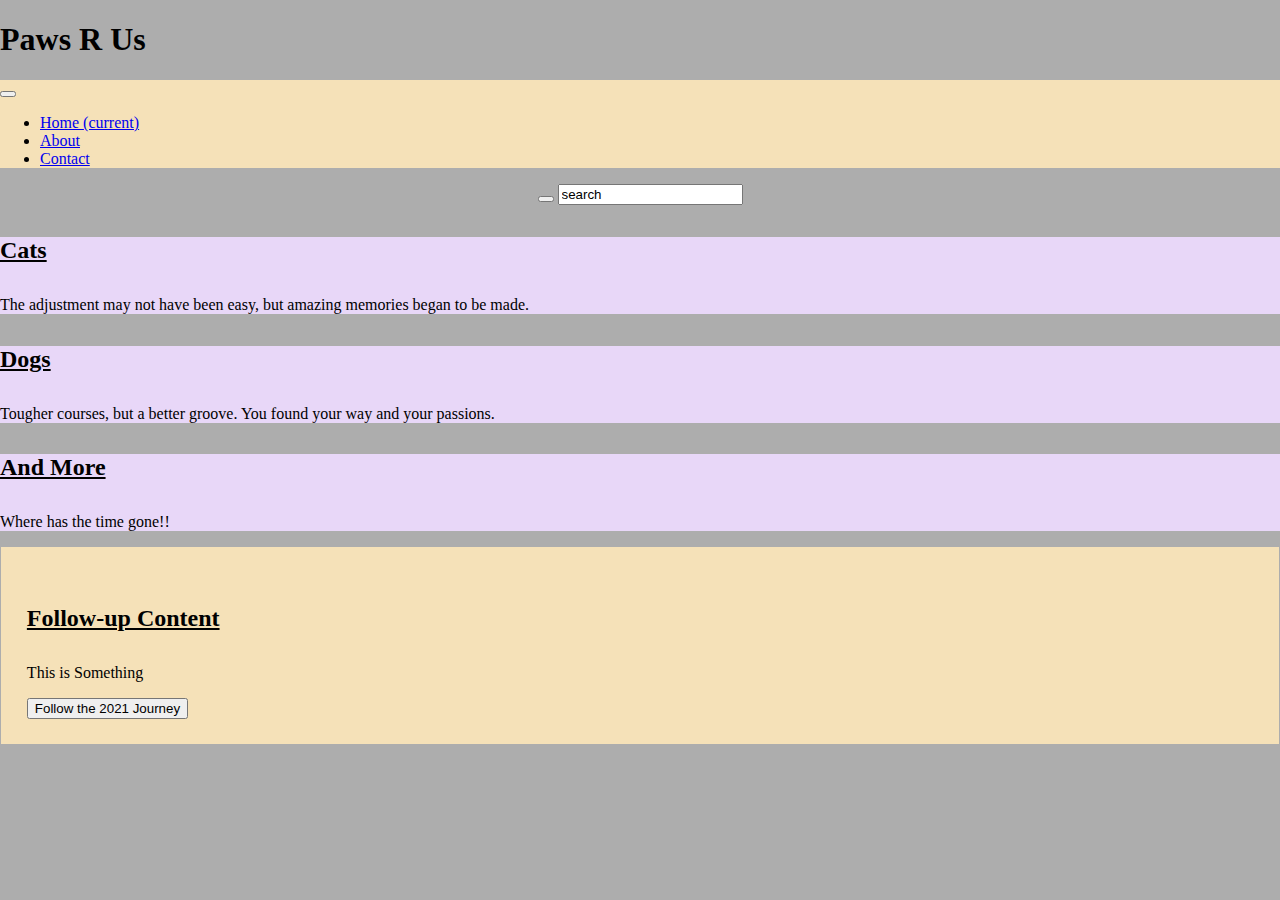
==== index.html @ d1310916 "intial commit" ====
<!doctype html>
<html lang="en">

<head>
    <!-- Required meta tags -->
    <meta charset="utf-8">
    <meta name="viewport" content="width=device-width, initial-scale=1, shrink-to-fit=no">
    <title>Bootstrap 4 Template</title>

    <!-- Link to Bootstrap 4 CSS -->
    <link rel="stylesheet" href="https://stackpath.bootstrapcdn.com/bootstrap/4.1.0/css/bootstrap.min.css" integrity="sha384-9gVQ4dYFwwWSjIDZnLEWnxCjeSWFphJiwGPXr1jddIhOegiu1FwO5qRGvFXOdJZ4" crossorigin="anonymous">

    <!-- a Google font -->
    <link href="https://fonts.googleapis.com/css?family=Work+Sans" rel="stylesheet">

    <!-- FontAwesome for search icon -->
    <link rel="stylesheet" href="https://use.fontawesome.com/releases/v5.5.0/css/all.css" integrity="sha384-B4dIYHKNBt8Bc12p+WXckhzcICo0wtJAoU8YZTY5qE0Id1GSseTk6S+L3BlXeVIU" crossorigin="anonymous">

    <!-- Link to your custom stylesheet. Any non-Bootstrap styles you create go in this stylesheet. You can create new classes and IDs, or add new rules for classes that already exist in Bootstrap. Any rules you put in your custom stylesheet will override any styling applied to any elements of the same name in Bootstrap, as long as your custom stylesheet link comes AFTER your Bootstrap CSS link, the way it does here. -->
    <link rel="stylesheet" type="text/css" href="styless.css">

</head>

<body>

    <!-- ADD ALL YOUR CONTENT HERE, ABOVE THE <script> ELEMENTS BELOW. Don't forget to wrap everything in a .container or .container-fluid! After that: rows, columns, and content.  -->
        <div class="container-fluid">
            <div id="head" class="row">
                <h1>Paws R Us</h1>
                
                
                
                <nav  id="nav" class="navbar navbar-expand-lg navbar-light">
                    <button  class="navbar-toggler navbar-toggler-right" type="button" data-toggle="collapse" data-target="#navbarTogglerDemo02" aria-controls="navbarTogglerDemo02" aria-expanded="false" aria-label="Toggle navigation">
                      <span  class="navbar-toggler-icon"></span>
                    </button>                  
                    <div  class="collapse navbar-collapse" id="navbarTogglerDemo02">
                      <ul class="navbar-nav mr-auto mt-2 mt-md-0">
                        <li class="nav-item active">
                          <a class="nav-link" href="#!">Home <span class="sr-only">(current)</span></a>
                        </li>
                        <li class="nav-item active">
                            <a class="nav-link" href="about.html">About <span class="sr-only"></span></a>
                          </li>
                        <li class="nav-item">
                          <a class="nav-link" href="contact.html">Contact</a>
                        </li>
                      </ul>
                    </div>
                  </nav>
                  
            </div>

            <div class="row">
                <div  class="col-sm-3"  id="search">
                    <div class="input-group">
                        <button class="btn btn-outline-secondary" type="button">
                            <i class="fa fa-search"></i>
                        </button>
                        <input class="form-control py-2"  type="search" value="search" id="example-search-input">
                  </div>
                </div>

                <div class="col">
                    <div class="card-group">
                        <div class="card">
                          <div class="card-body">
                            <h4 class="card-title">Cats</h4>
                            <p class="card-text">The adjustment may not have been easy, but amazing memories began to be made.</p>
                          </div>
                        </div>
                        <div class="card">
                          <div class="card-body">
                            <h4 class="card-title">Dogs</h4>
                            <p class="card-text">Tougher courses, but a better groove. You found your way and your passions.</p>
                          </div>
                        </div>
                        <div class="card">
                          <div class="card-body">
                            <h4 class="card-title">And More</h4>
                            <p class="card-text">Where has the time gone!!</p>
                          </div>
                        </div>
                      </div>
                      
                </div>


            </div>

            <div class="row foot"  >
                <div id="foot">
                <h4 class="">Follow-up Content</h4>

                <p>This is Something</p>
                <a href="https://alumni.unc.edu/class-of-2021-senior-week/" id="goBtn"><button type="button" class="btn btn-primary btn-lg">Follow the 2021 Journey</button></a>
            </div>
            </div>

        </div>



    <!-- NECESSARY <script> LINKS. The three <script> links below add jQuery, popper.js, and Bootstrap 4 JavaScript. These are libraries of scripts that are necessary to make Bootstrap's interactive and animated components work (e.g., dropdown menus, buttons, alerts, carousels, collapsing navbars and content areas, modals, popups, tooltips, etc). These three <script> links MUST appear in THIS ORDER; this is because both popper.js and the Bootstrap scripts rely on jQuery to work, so jQuery must load into your page first. We add these links at the bottom of the <body> element instead of in the <head> element so the scripts won't be loaded into your site until they're needed, which helps with your site's speed and functionality. -->

    <!-- jQuery--this must come first! -->
    <script src="https://code.jquery.com/jquery-3.3.1.slim.min.js" integrity="sha384-q8i/X+965DzO0rT7abK41JStQIAqVgRVzpbzo5smXKp4YfRvH+8abtTE1Pi6jizo" crossorigin="anonymous"></script>

    <!-- popper.js--a library of drop-down and pop-up JavaScript scripts -->
    <script src="https://cdnjs.cloudflare.com/ajax/libs/popper.js/1.14.0/umd/popper.min.js" integrity="sha384-cs/chFZiN24E4KMATLdqdvsezGxaGsi4hLGOzlXwp5UZB1LY//20VyM2taTB4QvJ" crossorigin="anonymous"></script>

    <!-- unique Bootstrap 4 JavaScript scripts -->
    <script src="https://stackpath.bootstrapcdn.com/bootstrap/4.1.0/js/bootstrap.min.js" integrity="sha384-uefMccjFJAIv6A+rW+L4AHf99KvxDjWSu1z9VI8SKNVmz4sk7buKt/6v9KI65qnm" crossorigin="anonymous"></script>

</body>

</html>
---- styless.css ----
body {
  background-color: rgb(173, 173, 173);
  padding: 0;
  margin: 0;
}

#head,
#foot {
  display: inline;
}

#nav {
  background-color: rgb(245, 225, 184);
}

#search {
  display: flex;
  justify-content: center;
  align-items: center;
}

i {
  font-size: x-large;
  color: black;
}

.card {
  background-color: rgb(232, 215, 248);
}
.row {
  gap: 2%;
}

h4 {
  display: stretch;
  font-size: x-large;
  text-decoration: underline;
  width: 100%;
}

.foot {
  background-color: rgb(245, 225, 184);
  margin: 0.1%;
  padding: 2%;
}

#foot {
  background-color: rgb(245, 225, 184);
}
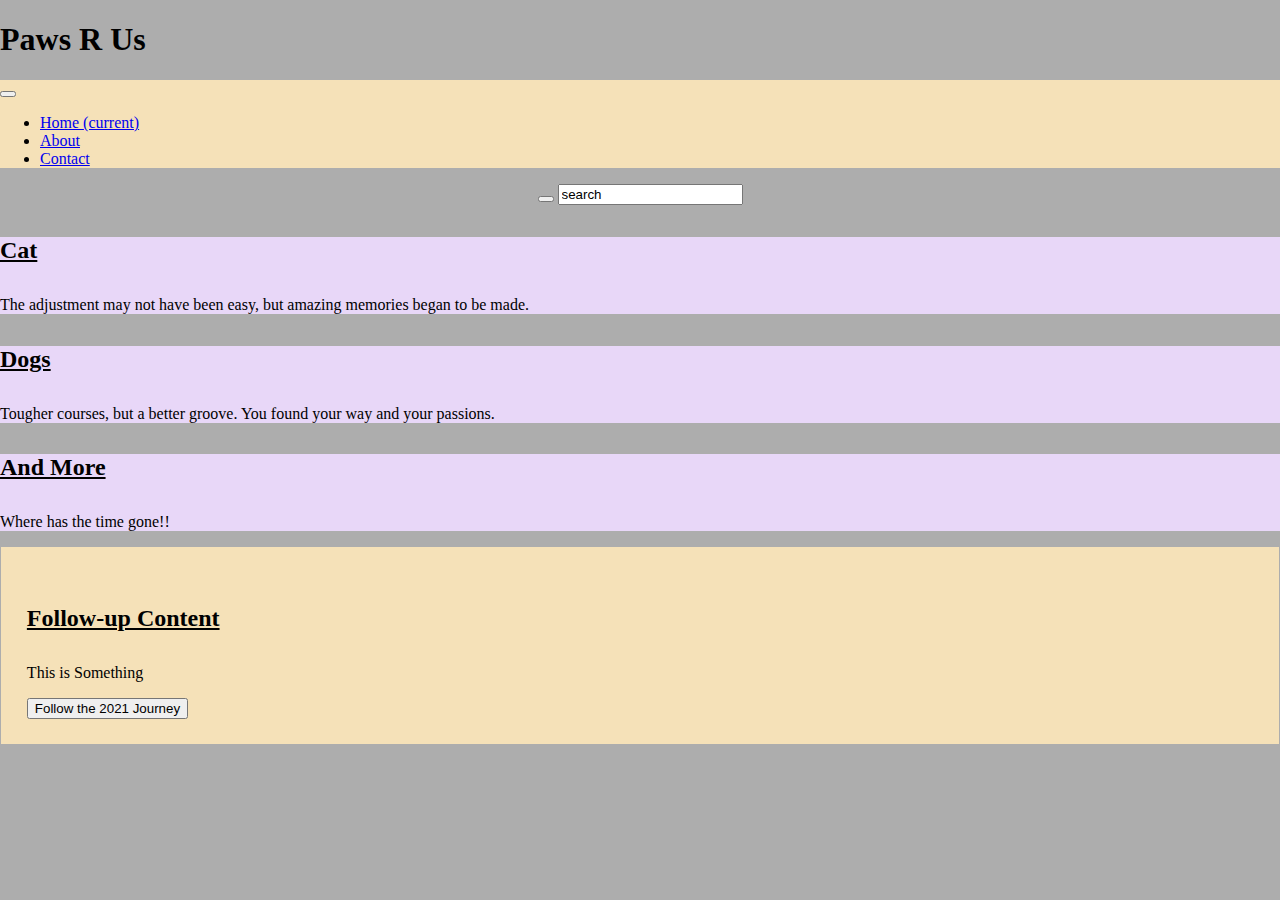
==== commit e19ff964: "testing 123" ====
--- a/index.html
+++ b/index.html
@@ -65,7 +65,7 @@
                     <div class="card-group">
                         <div class="card">
                           <div class="card-body">
-                            <h4 class="card-title">Cats</h4>
+                            <h4 class="card-title">Cat</h4>
                             <p class="card-text">The adjustment may not have been easy, but amazing memories began to be made.</p>
                           </div>
                         </div>
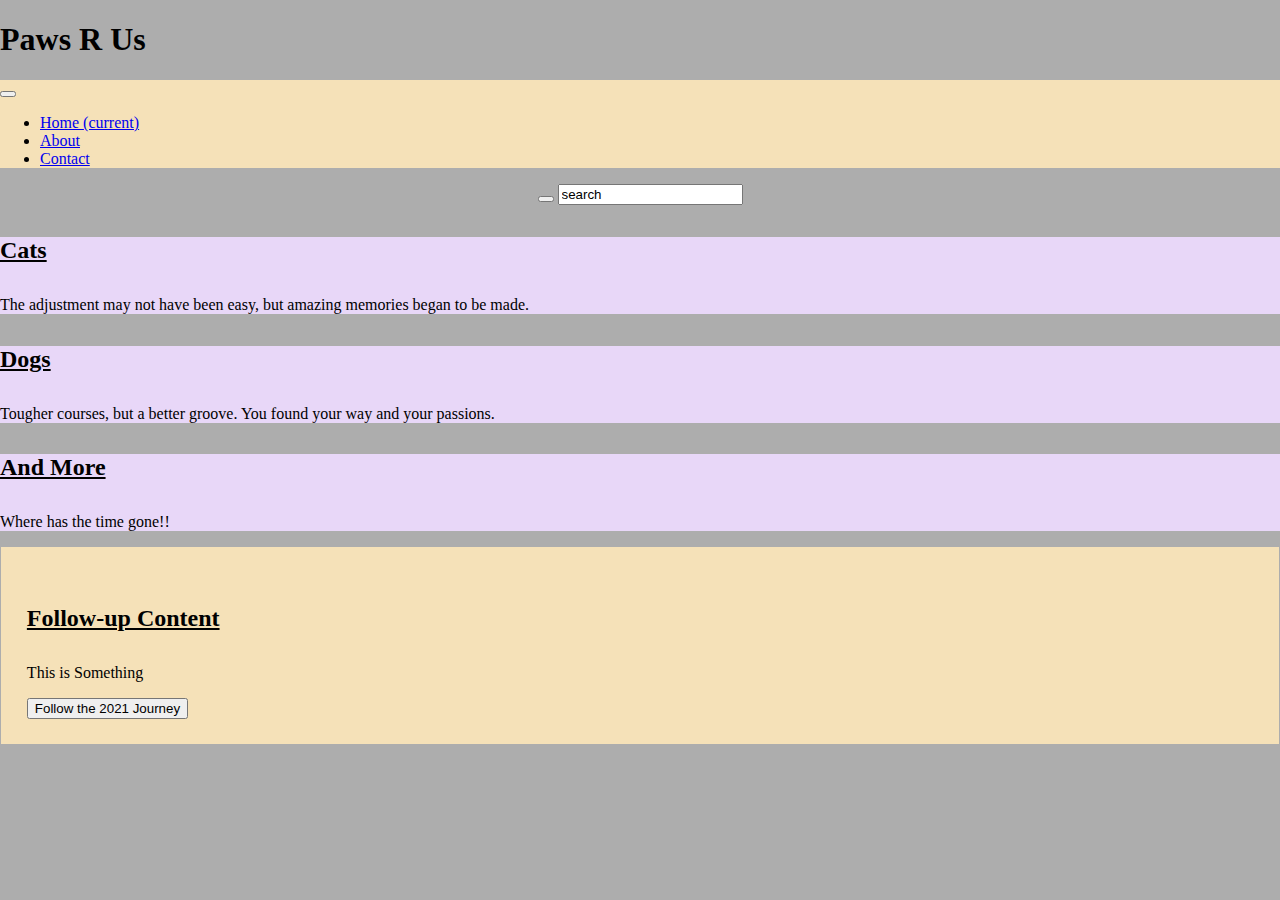
==== commit d6a0da8f: "github pages test" ====
--- a/index.html
+++ b/index.html
@@ -65,7 +65,7 @@
                     <div class="card-group">
                         <div class="card">
                           <div class="card-body">
-                            <h4 class="card-title">Cat</h4>
+                            <h4 class="card-title">Cats</h4>
                             <p class="card-text">The adjustment may not have been easy, but amazing memories began to be made.</p>
                           </div>
                         </div>
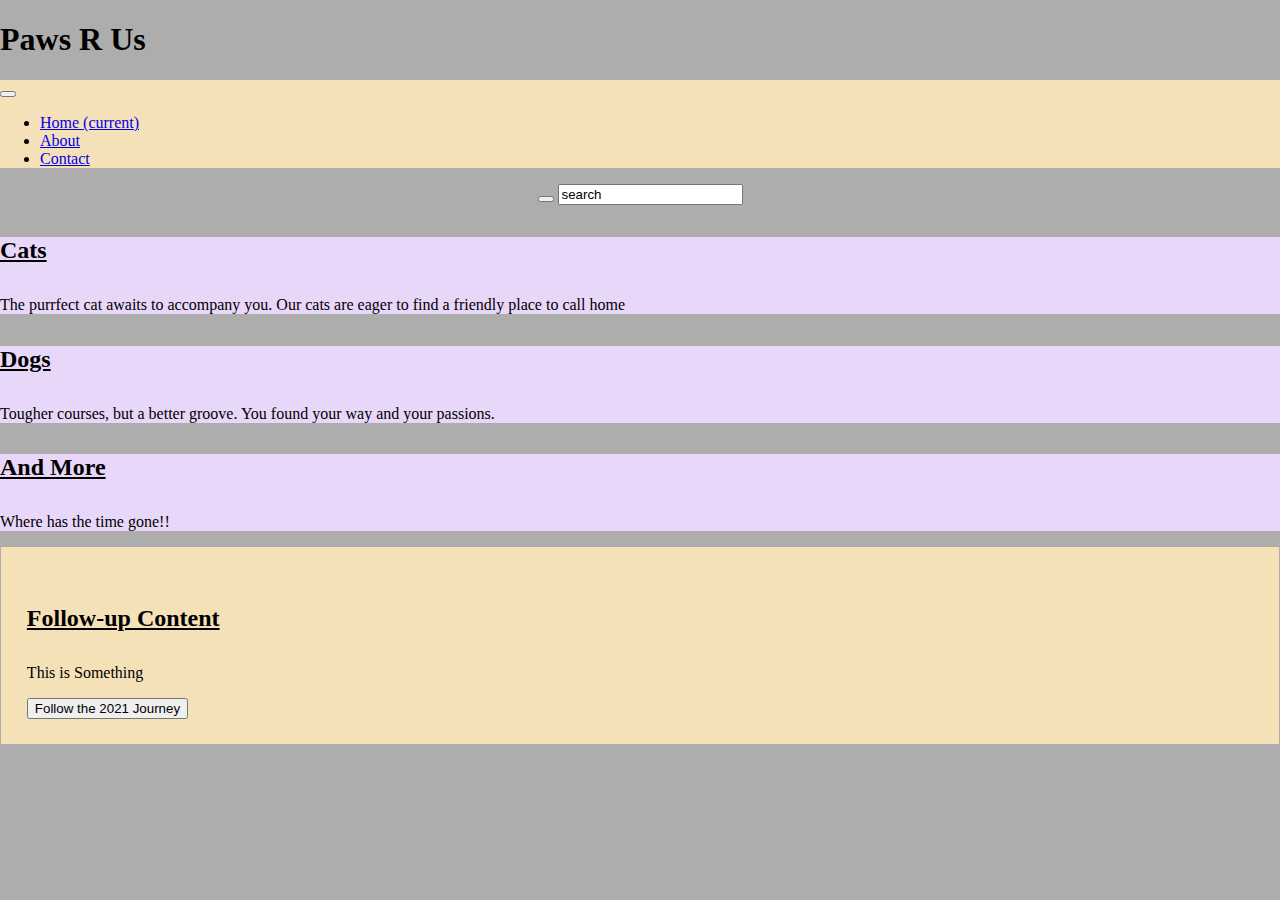
==== commit c743da54: "content area change" ====
--- a/index.html
+++ b/index.html
@@ -66,7 +66,7 @@
                         <div class="card">
                           <div class="card-body">
                             <h4 class="card-title">Cats</h4>
-                            <p class="card-text">The adjustment may not have been easy, but amazing memories began to be made.</p>
+                            <p class="card-text">The purrfect cat awaits to accompany you. Our cats are eager to find a friendly place to call home </p>
                           </div>
                         </div>
                         <div class="card">
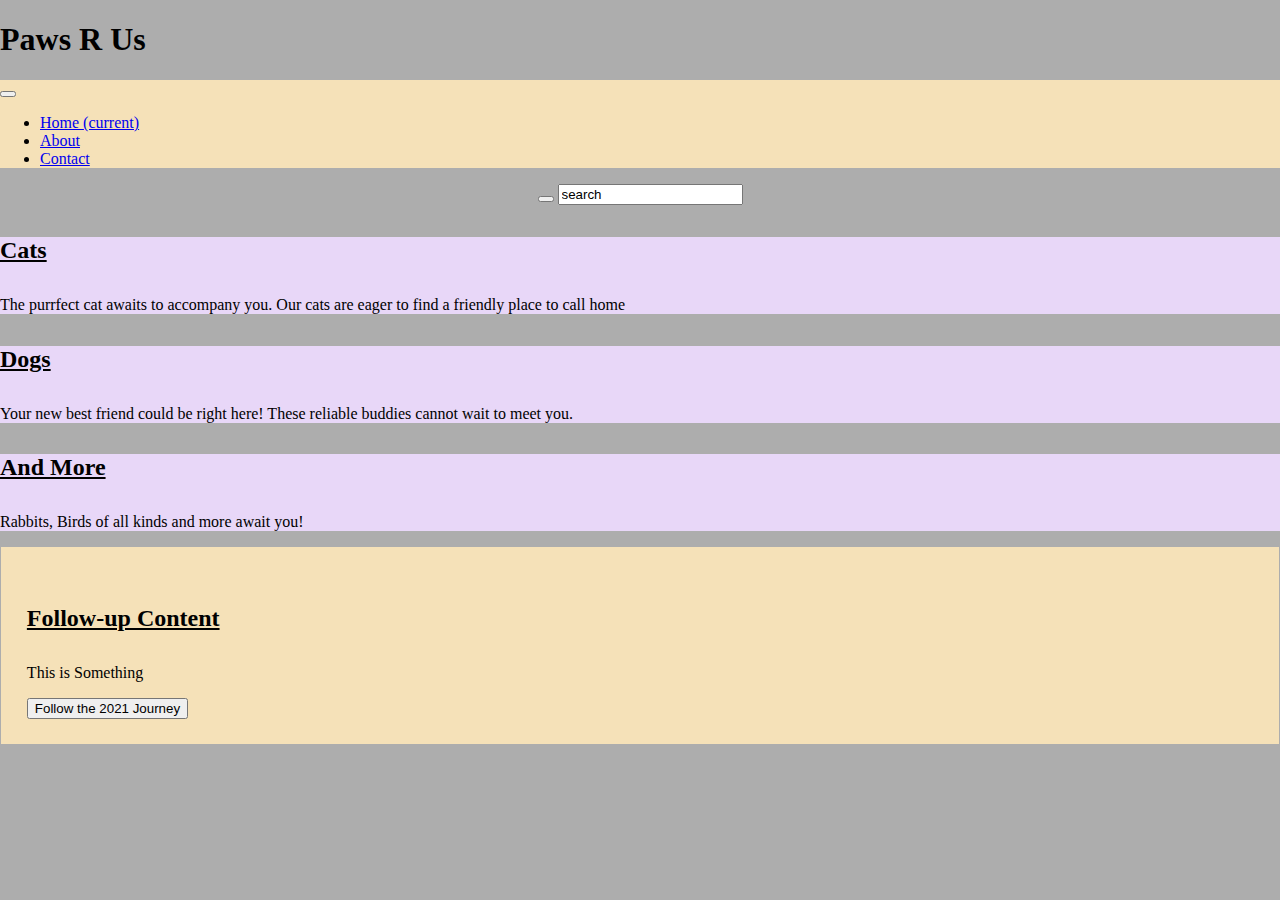
==== commit 5543f08b: "contact page made -- Fehmi" ====
--- a/index.html
+++ b/index.html
@@ -72,13 +72,13 @@
                         <div class="card">
                           <div class="card-body">
                             <h4 class="card-title">Dogs</h4>
-                            <p class="card-text">Tougher courses, but a better groove. You found your way and your passions.</p>
+                            <p class="card-text">Your new best friend could be right here! These reliable buddies cannot wait to meet you.</p>
                           </div>
                         </div>
                         <div class="card">
                           <div class="card-body">
                             <h4 class="card-title">And More</h4>
-                            <p class="card-text">Where has the time gone!!</p>
+                            <p class="card-text">Rabbits, Birds of all kinds and more await you!</p>
                           </div>
                         </div>
                       </div>
--- a/styless.css
+++ b/styless.css
@@ -47,3 +47,10 @@
 #foot {
   background-color: rgb(245, 225, 184);
 }
+
+#contactDiv {
+  margin: auto;
+  width: 50%;
+  border: 3px solid rgb(245, 225, 184);
+  padding: 10px;
+}
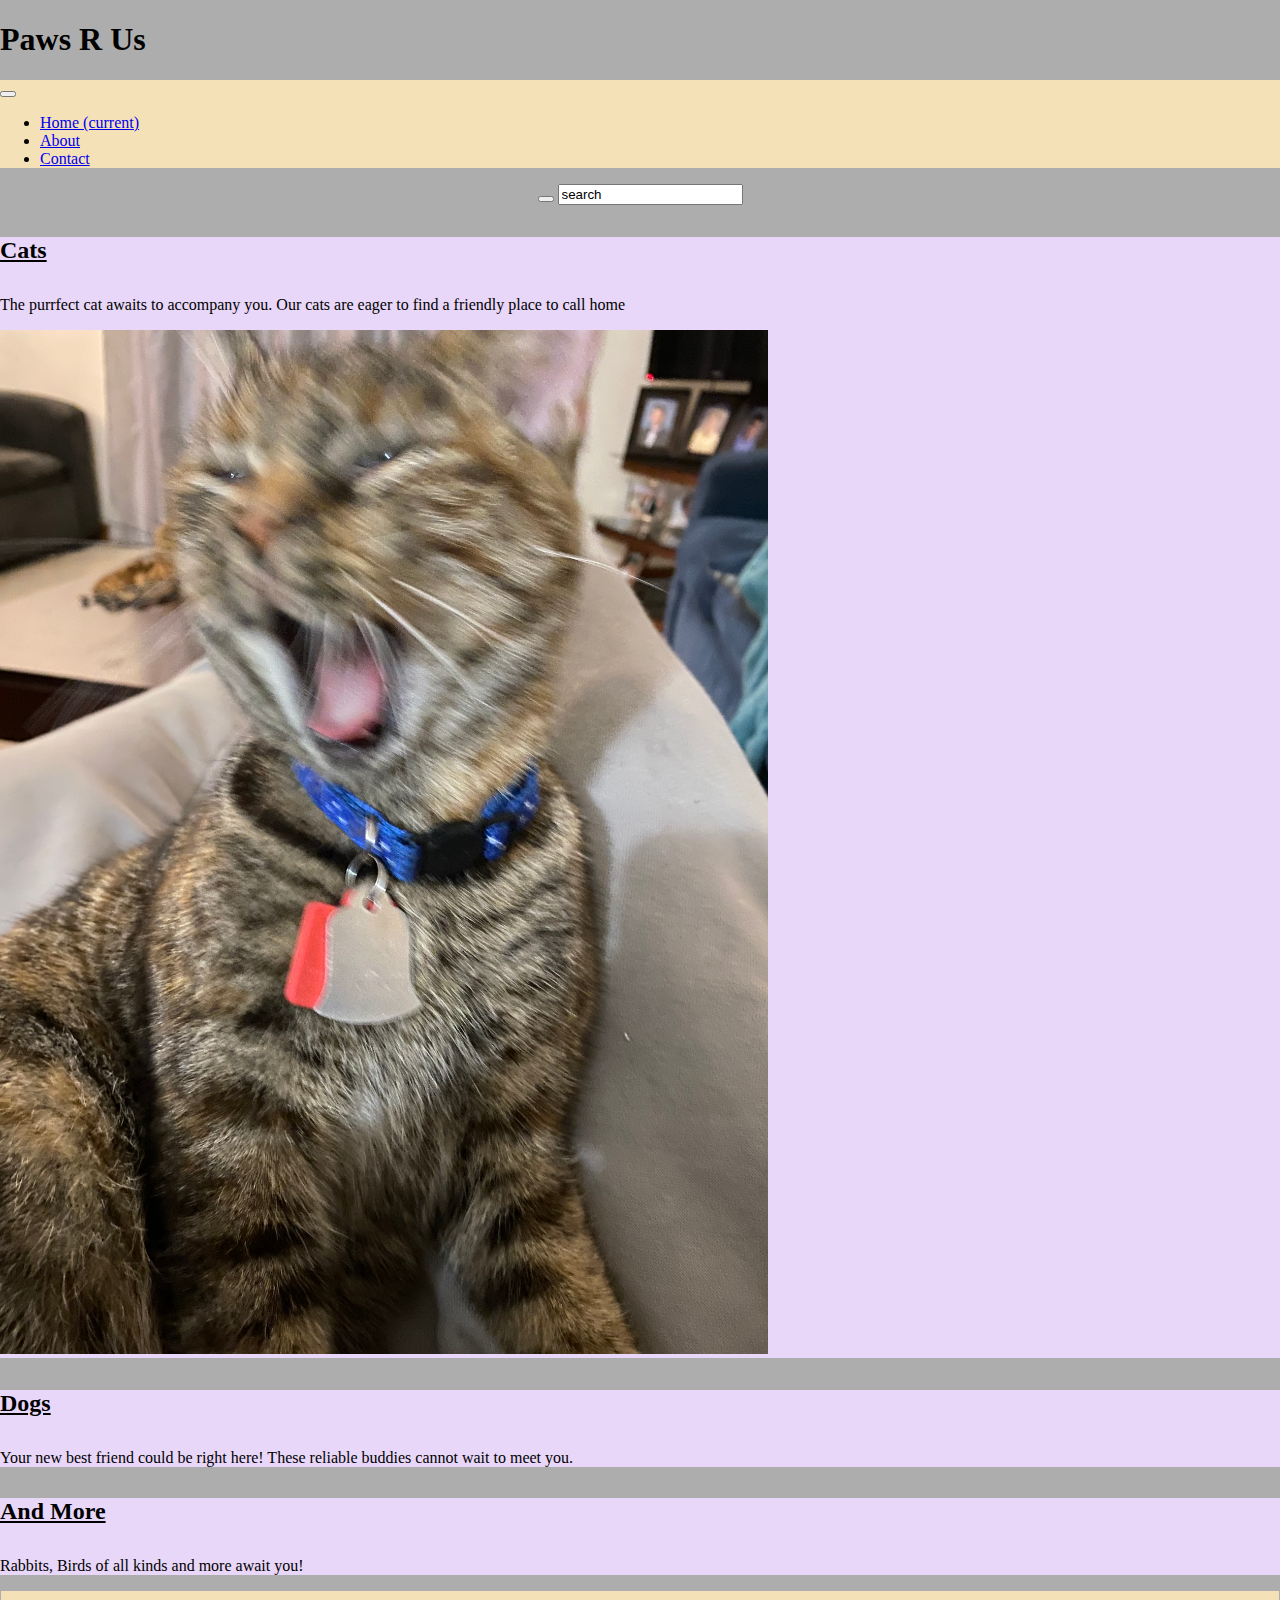
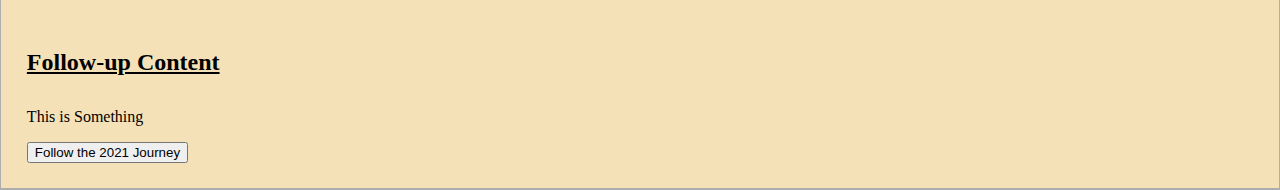
==== commit cfda12a5: "lulu's pucture added -- Riyad" ====
--- a/index.html
+++ b/index.html
@@ -67,6 +67,7 @@
                           <div class="card-body">
                             <h4 class="card-title">Cats</h4>
                             <p class="card-text">The purrfect cat awaits to accompany you. Our cats are eager to find a friendly place to call home </p>
+                            <img id="img1" src="IMG_1034.JPG" alt="not working sorry :/">
                           </div>
                         </div>
                         <div class="card">
--- a/styless.css
+++ b/styless.css
@@ -54,3 +54,8 @@
   border: 3px solid rgb(245, 225, 184);
   padding: 10px;
 }
+
+img {
+  width: 60%;
+  height: 60%;
+}
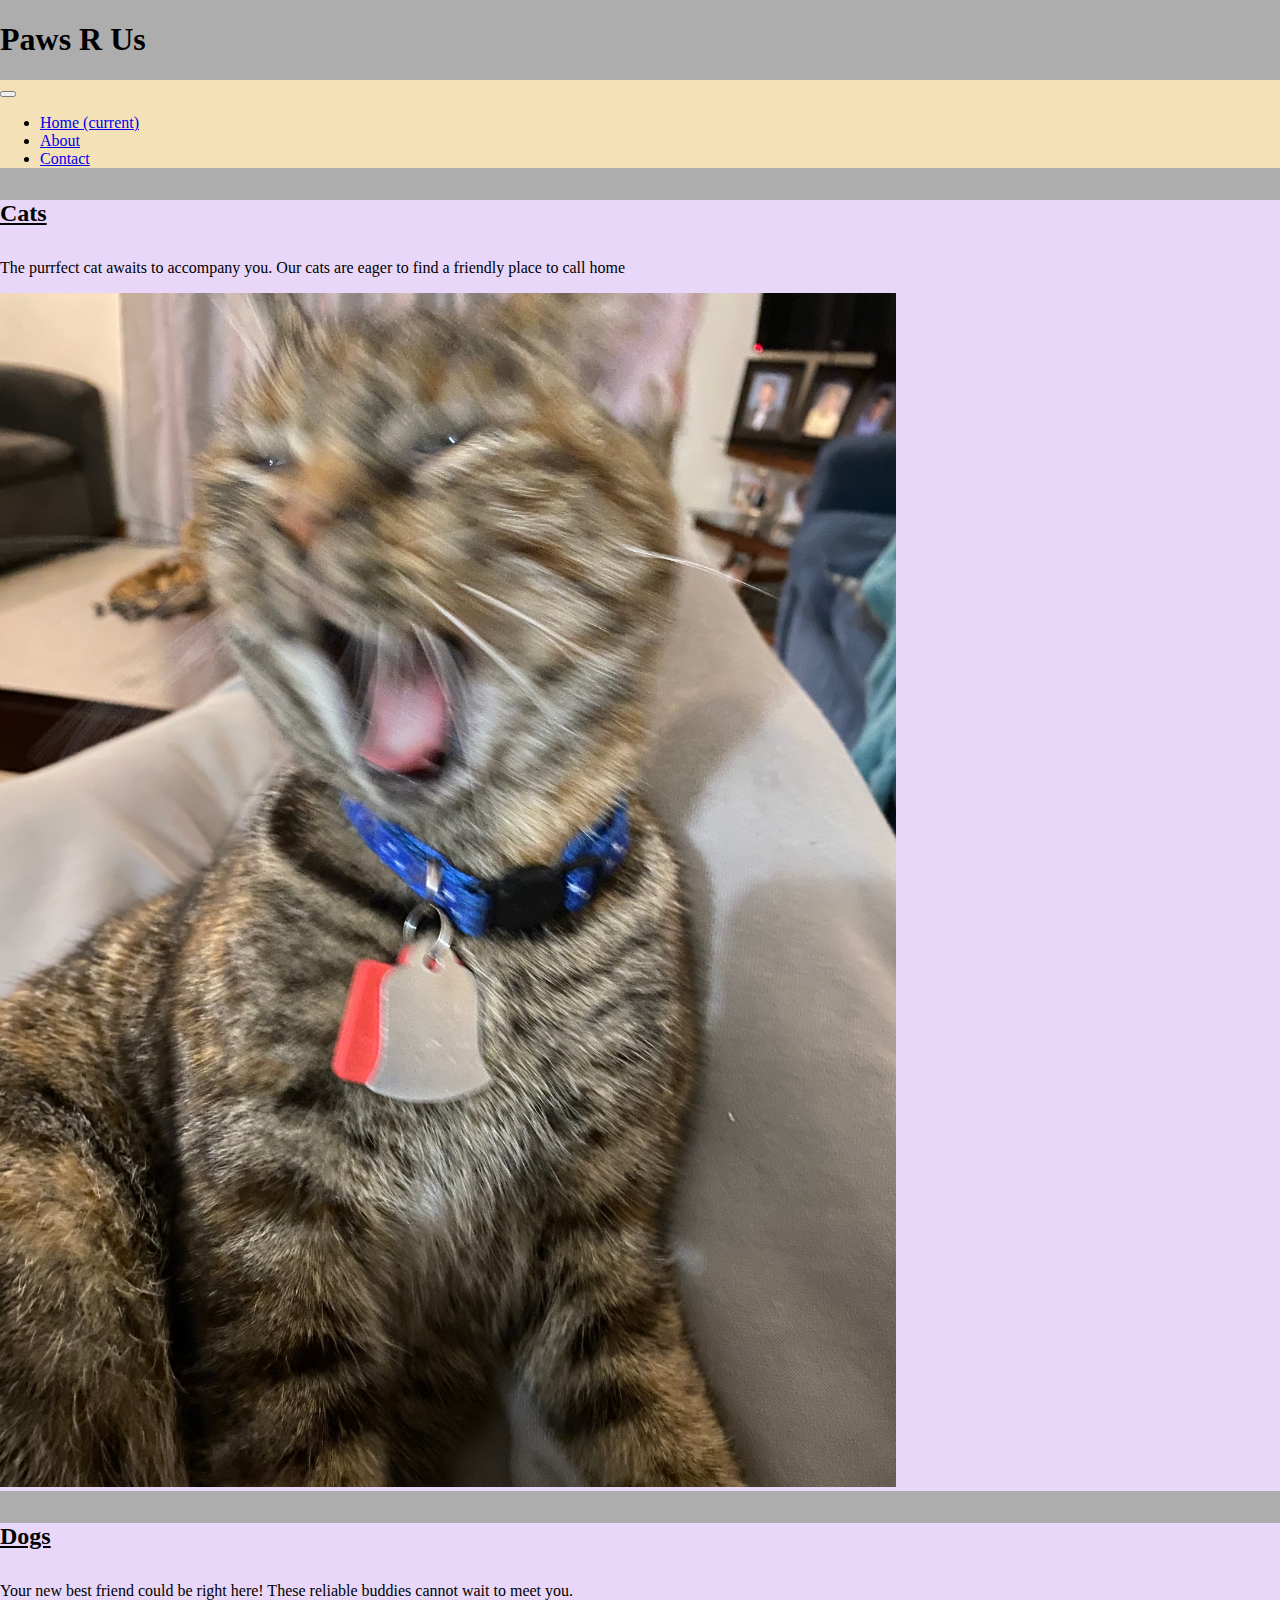
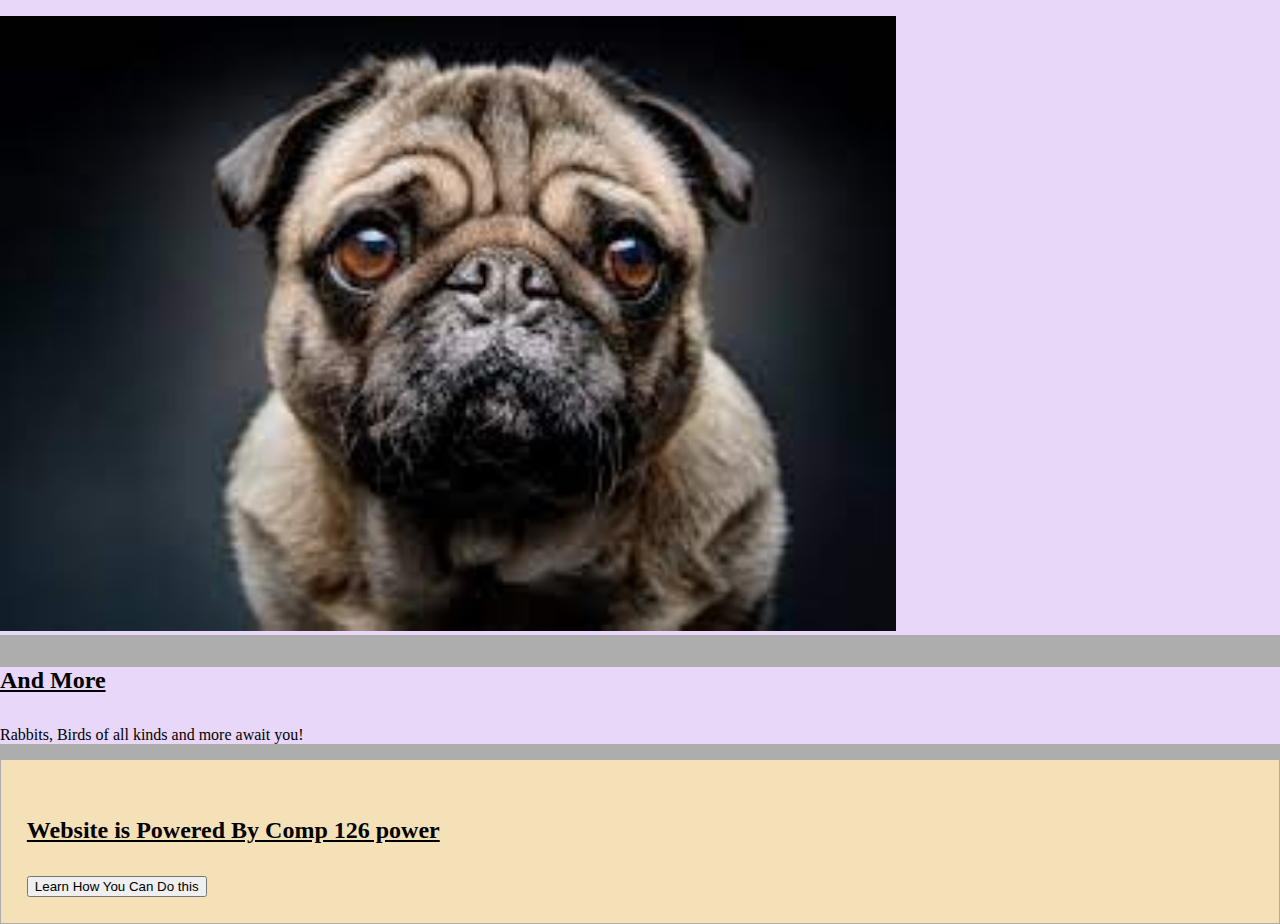
==== commit 1b81099b: "final group push" ====
--- a/index.html
+++ b/index.html
@@ -51,18 +51,14 @@
                   
             </div>
 
-            <div class="row">
-                <div  class="col-sm-3"  id="search">
-                    <div class="input-group">
-                        <button class="btn btn-outline-secondary" type="button">
-                            <i class="fa fa-search"></i>
-                        </button>
-                        <input class="form-control py-2"  type="search" value="search" id="example-search-input">
-                  </div>
-                </div>
-
                 <div class="col">
                     <div class="card-group">
+                      <div class="card">
+                        <div class="card-body">
+                          <i class="fas fa-cat" id="img2"></i>
+                        </div>
+                      </div>
+
                         <div class="card">
                           <div class="card-body">
                             <h4 class="card-title">Cats</h4>
@@ -74,6 +70,8 @@
                           <div class="card-body">
                             <h4 class="card-title">Dogs</h4>
                             <p class="card-text">Your new best friend could be right here! These reliable buddies cannot wait to meet you.</p>
+                            <img id="img1" src="[data-uri]
+" alt="not working sorry :/">
                           </div>
                         </div>
                         <div class="card">
@@ -91,10 +89,10 @@
 
             <div class="row foot"  >
                 <div id="foot">
-                <h4 class="">Follow-up Content</h4>
+                <h4 class="">Website is Powered By Comp 126 power</h4>
 
-                <p>This is Something</p>
-                <a href="https://alumni.unc.edu/class-of-2021-senior-week/" id="goBtn"><button type="button" class="btn btn-primary btn-lg">Follow the 2021 Journey</button></a>
+                <p></p>
+                <a href="https://webdemos.web.unc.edu/" id="goBtn"><button type="button" class="btn btn-primary btn-lg">Learn How You Can Do this</button></a>
             </div>
             </div>
 
--- a/styless.css
+++ b/styless.css
@@ -56,6 +56,28 @@
 }
 
 img {
-  width: 60%;
+  width: 70%;
   height: 60%;
 }
+
+#img2 {
+  font-size: 100px;
+  offset-path: path("M20,20 C20,100 200,0 200,100");
+  animation: movingAnimation 5s linear infinite;
+  position: center;
+  left: 0;
+  bottom: 0;
+}
+
+@keyframes movingAnimation {
+  0% {
+    offset-distance: 0%;
+  }
+  100% {
+    offset-distance: 100%;
+  }
+}
+
+#h2 {
+  color: rgb(245, 225, 184);
+}
